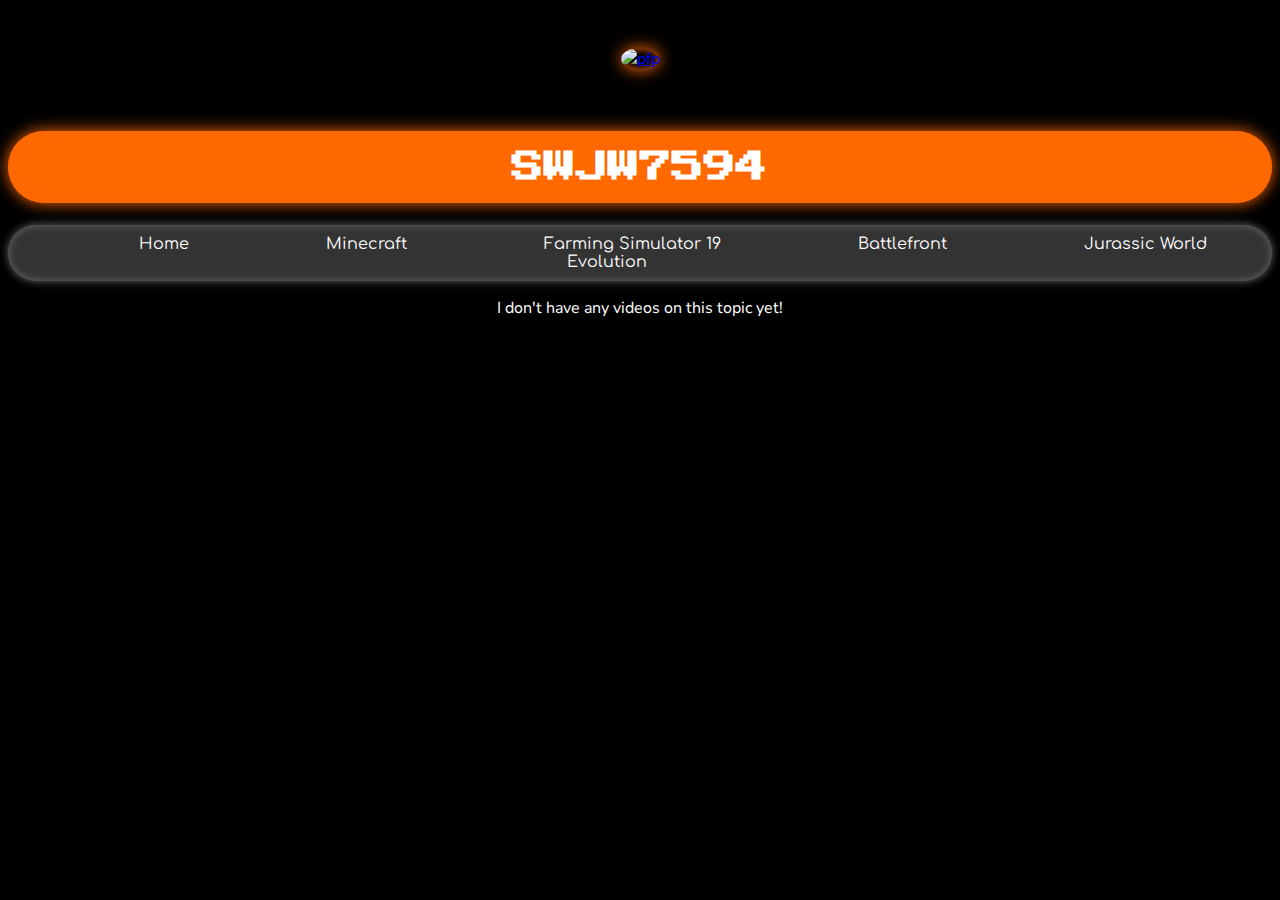
==== battlefront.htm @ 050c3303 "Update battlefront.htm" ====
<!DOCTYPE html>
<html>
    <head>
        <meta charset="utf-8">
        <title>SWJW's Studio</title>
		
		<link rel="preconnect" href="https://fonts.googleapis.com">
<link rel="preconnect" href="https://fonts.gstatic.com" crossorigin>
<link href="https://fonts.googleapis.com/css2?family=Amatic+SC&display=swap" rel="stylesheet">
		
		
		<link href="https://fonts.googleapis.com/css2?family=Nunito+Sans:wght@300&display=swap" rel="stylesheet">
		<link href="https://fonts.googleapis.com/css2?family=Press+Start+2P&display=swap" rel="stylesheet">
		<link href="https://fonts.googleapis.com/css2?family=Comfortaa:wght@300&display=swap" rel="stylesheet">
    </head>
	<style>
	body{
	font-family: 'Nunito Sans', sans-serif;
	background-color:rgb(0,0,0);
	color:rgb(255,255,255);
	text-align:center;
	}

	h1{
	font-family: 'Press Start 2P', cursive;
	background: rgb(255, 105, 0);
	padding:20px;
	border-radius:50px;
	box-shadow: inset 0 0 0.5em 0 rgb(255, 105, 0), 0 0 0.5em 0 rgb(255, 105, 0);
	}
	
	#pfp{
	margin:40px;
	border-radius:100%;
	width: 20%;
	box-shadow: inset 0 0 0.5em 0 rgb(255, 105, 0), 0 0 1em 0 rgb(255, 105, 0);
	}
	
ul {

  list-style-type: none;
  margin: 0;
  padding: 0;
  overflow: hidden;
  background-color: #333333;
  font-family: 'Comfortaa', cursive;
  	padding:10px;
	border-radius:50px;
	box-shadow: inset 0 0 0.5em 0 rgb(105, 105, 105), 0 0 0.5em 0 rgb(105, 105, 105);
}

li {
  display: inline;
padding:50px;
}

li a {
  display: inline;
  color: white;
  text-align: center;
  padding: 16px;
  text-decoration: none;
}

li a:hover {
  background-color: #111111;
  border-radius:50px;
  box-shadow: inset 0 0 0.5em 0 rgb(105, 105, 105), 0 0 0.5em 0 rgb(105, 105, 105);
  
}
</style>
</head>
<body>
	
	
    <body>
	
	
	
	<a href= "https://scratch.mit.edu/users/swjw7594" target= "_blank"><img id= "pfp"src= "https://github.com/SWJW7594/photos/blob/main/Screenshot%202022-06-04%20180021.png?raw=true" alt= "pfp"></a>
	<h1>SWJW7594</h1>
	
	


<ul>
  <li><a href="index.htm">Home</a></li>
  <li><a href="minecraft.htm">Minecraft</a></li>
  <li><a href="fs19.htm">Farming Simulator 19</a></li>
  <li><a href="battlefront.htm">Battlefront</a></li>
  <li><a href="jwe.htm">Jurassic World Evolution</a></li>
</ul>
	
	<p>I don't have any videos on this topic yet!</p>
	
    </body>
</html>
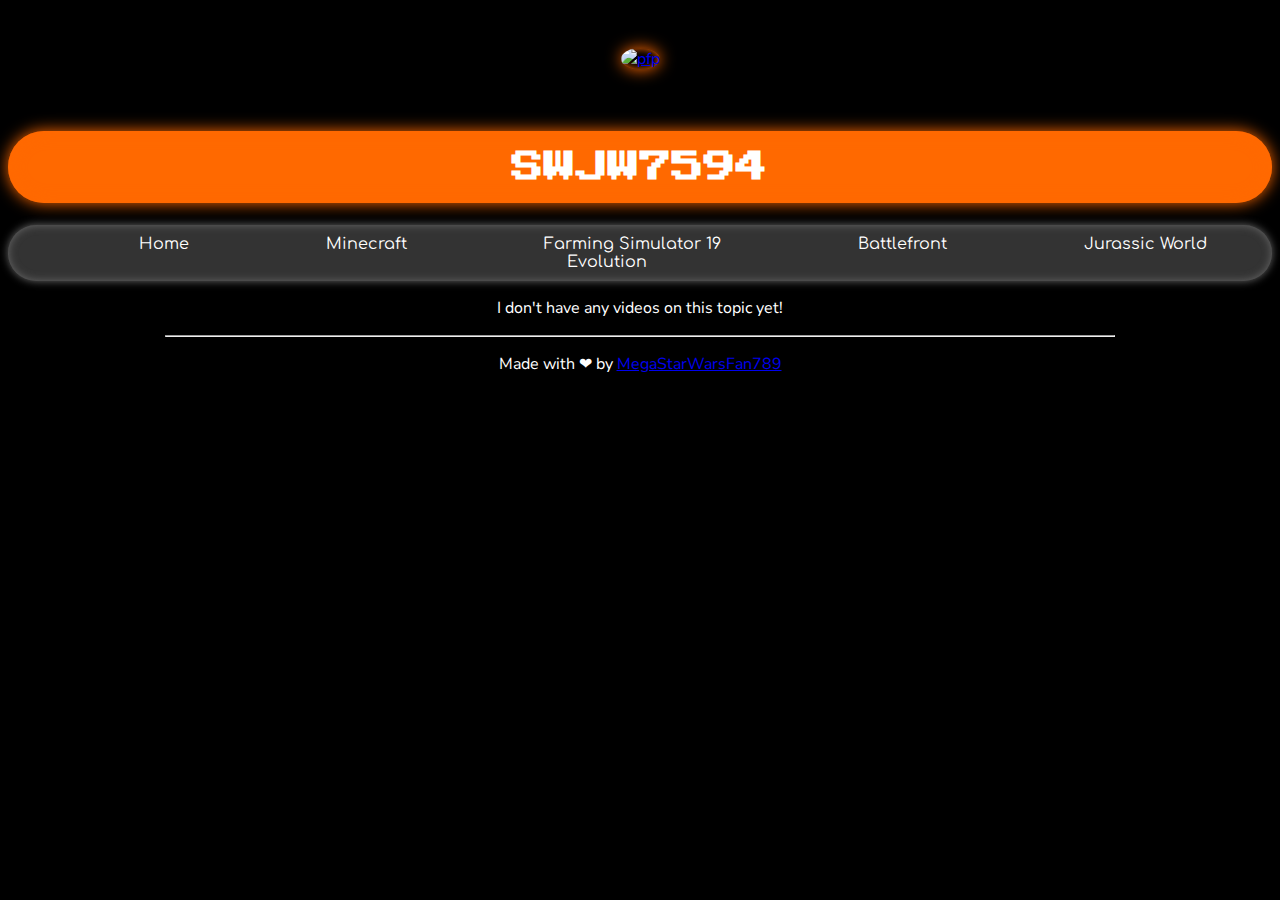
==== commit cca02d60: "Update battlefront.htm" ====
--- a/battlefront.htm
+++ b/battlefront.htm
@@ -92,6 +92,7 @@
 </ul>
 	
 	<p>I don't have any videos on this topic yet!</p>
-	
+		<hr style="width:75%">
+	<p>Made with ❤ by <a href="https://github.com/MegaStarWarsFan789/" target= "_blank"> MegaStarWarsFan789</a></p>
     </body>
 </html>
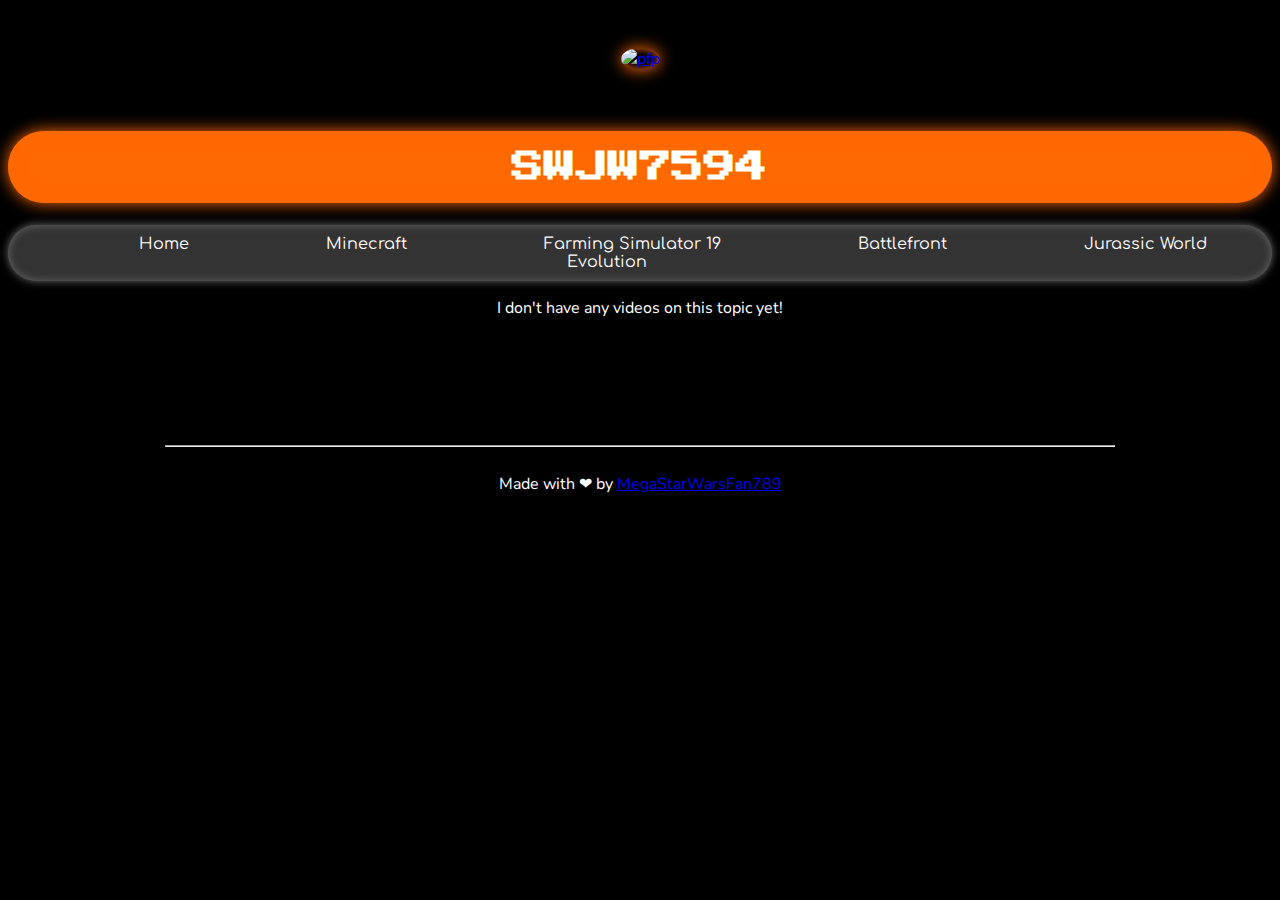
==== commit 4aae0bf7: "Update battlefront.htm" ====
--- a/battlefront.htm
+++ b/battlefront.htm
@@ -68,6 +68,16 @@
   box-shadow: inset 0 0 0.5em 0 rgb(105, 105, 105), 0 0 0.5em 0 rgb(105, 105, 105);
   
 }
+hr{
+	margin-top:10%;
+	margin-bottom:2%;
+}		
+	p a:visited{
+		
+	color:blue;
+}
+		
+		
 </style>
 </head>
 <body>
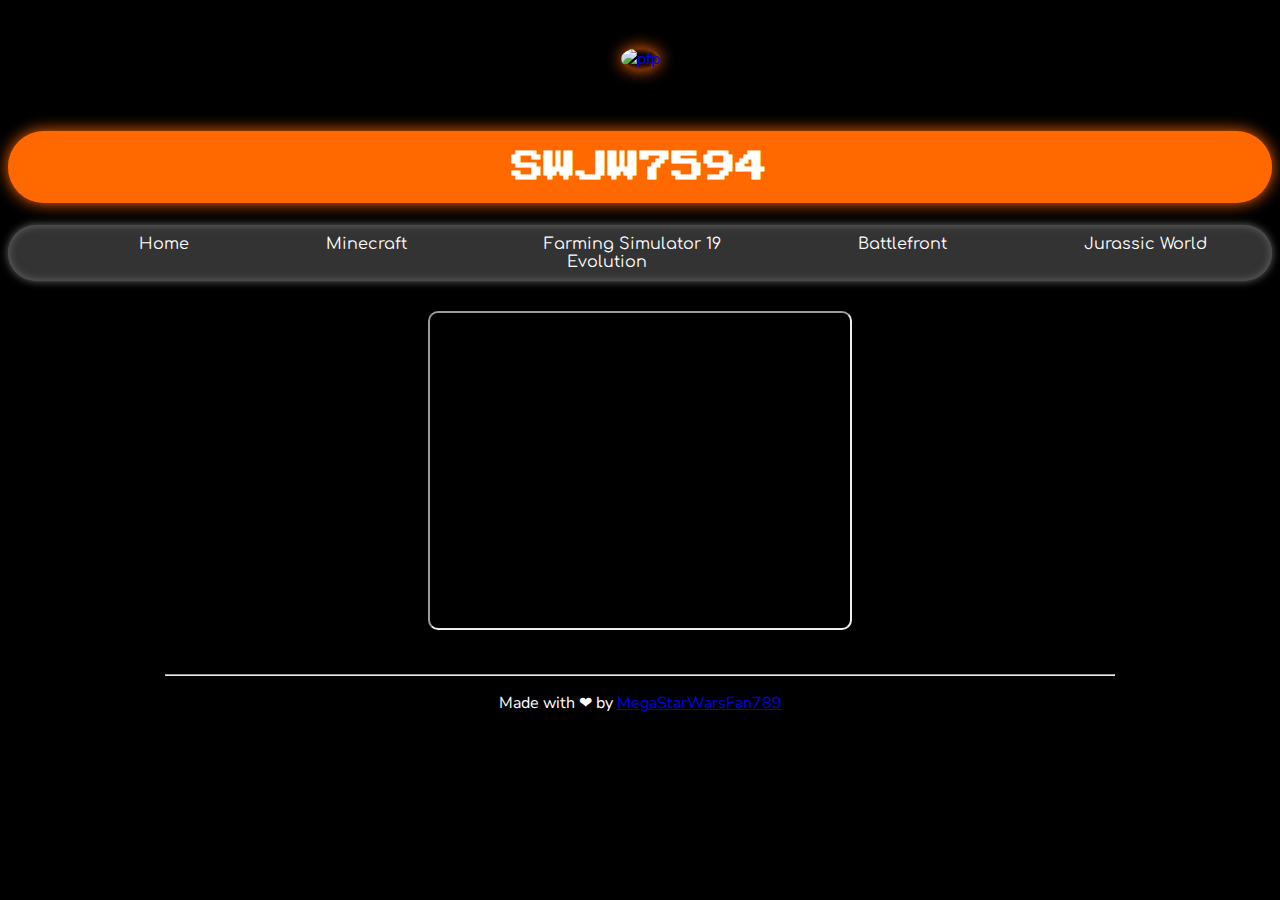
==== commit 9595c4d5: "Update battlefront.htm" ====
--- a/battlefront.htm
+++ b/battlefront.htm
@@ -12,74 +12,11 @@
 		<link href="https://fonts.googleapis.com/css2?family=Nunito+Sans:wght@300&display=swap" rel="stylesheet">
 		<link href="https://fonts.googleapis.com/css2?family=Press+Start+2P&display=swap" rel="stylesheet">
 		<link href="https://fonts.googleapis.com/css2?family=Comfortaa:wght@300&display=swap" rel="stylesheet">
+	    
+	    
+	    <link rel="stylesheet" type="text/css" href="https://SWJW7594.github.io/style.css">
     </head>
-	<style>
-	body{
-	font-family: 'Nunito Sans', sans-serif;
-	background-color:rgb(0,0,0);
-	color:rgb(255,255,255);
-	text-align:center;
-	}
-
-	h1{
-	font-family: 'Press Start 2P', cursive;
-	background: rgb(255, 105, 0);
-	padding:20px;
-	border-radius:50px;
-	box-shadow: inset 0 0 0.5em 0 rgb(255, 105, 0), 0 0 0.5em 0 rgb(255, 105, 0);
-	}
 	
-	#pfp{
-	margin:40px;
-	border-radius:100%;
-	width: 20%;
-	box-shadow: inset 0 0 0.5em 0 rgb(255, 105, 0), 0 0 1em 0 rgb(255, 105, 0);
-	}
-	
-ul {
-
-  list-style-type: none;
-  margin: 0;
-  padding: 0;
-  overflow: hidden;
-  background-color: #333333;
-  font-family: 'Comfortaa', cursive;
-  	padding:10px;
-	border-radius:50px;
-	box-shadow: inset 0 0 0.5em 0 rgb(105, 105, 105), 0 0 0.5em 0 rgb(105, 105, 105);
-}
-
-li {
-  display: inline;
-padding:50px;
-}
-
-li a {
-  display: inline;
-  color: white;
-  text-align: center;
-  padding: 16px;
-  text-decoration: none;
-}
-
-li a:hover {
-  background-color: #111111;
-  border-radius:50px;
-  box-shadow: inset 0 0 0.5em 0 rgb(105, 105, 105), 0 0 0.5em 0 rgb(105, 105, 105);
-  
-}
-hr{
-	margin-top:10%;
-	margin-bottom:2%;
-}		
-	p a:visited{
-		
-	color:blue;
-}
-		
-		
-</style>
-</head>
 <body>
 	
 	
@@ -101,7 +38,10 @@
   <li><a href="jwe.htm">Jurassic World Evolution</a></li>
 </ul>
 	
-	<p>I don't have any videos on this topic yet!</p>
+	    	<iframe id="video" width="420" height="315"
+src="https://www.youtube.com/embed/nPrj-KPqLh8">
+</iframe>
+	    
 		<hr style="width:75%">
 	<p>Made with ❤ by <a href="https://github.com/MegaStarWarsFan789/" target= "_blank"> MegaStarWarsFan789</a></p>
     </body>
